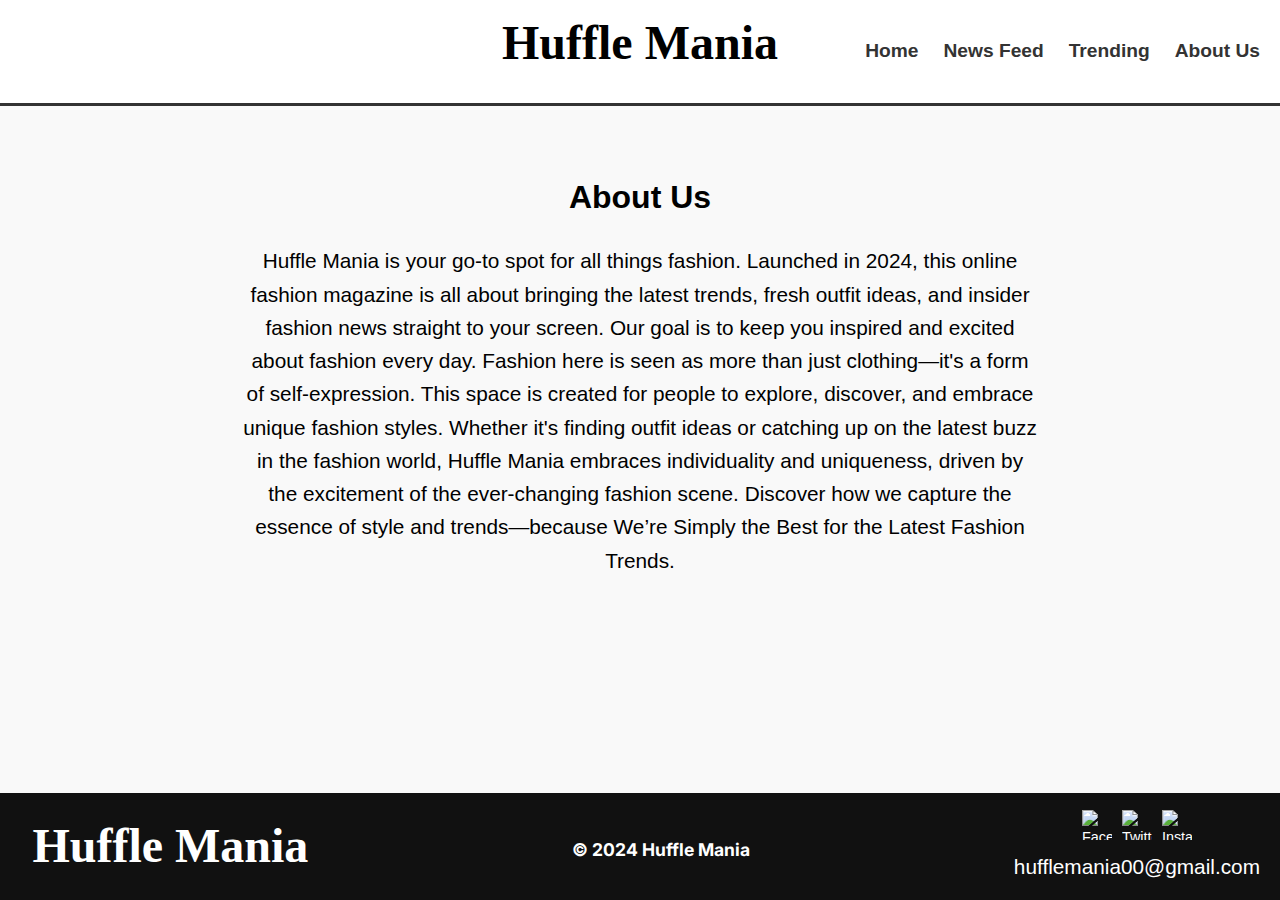
==== about.html @ dafe33a4 "Add files via upload" ====
<!DOCTYPE html>
<html lang="en">
<head>
    <meta charset="UTF-8">
    <meta name="viewport" content="width=device-width, initial-scale=1.0">
    <title>Huffle Mania - About Us</title>
    <link rel="stylesheet" href="about.css">
    <link href="https://fonts.googleapis.com/css2?family=Abhaya+Libre:wght@400;700&display=swap" rel="stylesheet">
    <link href="https://fonts.googleapis.com/css2?family=Inter:wght@700&display=swap" rel="stylesheet">
</head>
<body>

    <header>
        <h1 class="title">Huffle Mania</h1>
        <nav>
            <ul>
                <li><a href="index.html">Home</a></li>
                <li><a href="news.html">News Feed</a></li>
                <li><a href="trending.html">Trending</a></li>
                <li><a href="about.html">About Us</a></li>
            </ul>
        </nav>
    </header>

    <main>
        <section id="about-us">
            <h2>About Us</h2>
            <p>Huffle Mania is your go-to spot for all things fashion. Launched in 2024, this online fashion magazine is all about bringing the latest trends, fresh outfit ideas, and insider fashion news straight to your screen. 
                Our goal is to keep you inspired and excited about fashion every day.
                Fashion here is seen as more than just clothing—it's a form of self-expression. This space is created for people to explore, discover, and embrace unique fashion styles. 
                Whether it's finding outfit ideas or catching up on the latest buzz in the fashion world, Huffle Mania embraces individuality and uniqueness, driven by the excitement of the ever-changing fashion scene. 
                Discover how we capture the essence of style and trends—because We’re Simply the Best for the Latest Fashion Trends.</p>
        </section>
    </main>

    <footer class="footer">
        <h1 class="huffooter">Huffle Mania</h1>
        <p class="copyright">© 2024 Huffle Mania</p>
        <div class="email-container">
            <div class="social-icons">
                <img src="c:\Users\rian\OneDrive - HOLY ANGEL UNIVERSITY\Desktop\hufflemania website webcs\facebook logo.png" alt="Facebook" class="social-icon">
                <img src="c:\Users\rian\OneDrive - HOLY ANGEL UNIVERSITY\Desktop\hufflemania website webcs\twitter logo.png" alt="Twitter" class="social-icon">
                <img src="c:\Users\rian\OneDrive - HOLY ANGEL UNIVERSITY\Desktop\hufflemania website webcs\ig logo.png" alt="Instagram" class="social-icon">
            </div>
            <p class="email">hufflemania00@gmail.com</p>
        </div>
    </footer>    
</body>
</html>
---- about.css ----
body {
    font-family: 'Roboto', sans-serif;
    margin: 0;
    padding: 0;
    background-color: #f9f9f9;
    color: #333;
    line-height: 1.6;
    display: flex;
    flex-direction: column;
    min-height: 100vh;
}

.title {
    font-family: 'Roboto Serif', serif;
    margin-bottom: 15px;
    color: #000000;
}

header {
    display: flex;
    justify-content: space-between;
    align-items: center;
    background-color: #ffffff;
    color: black;
    padding: 20px;
    border-bottom: 3px solid #333;
    position: relative;
}

header h1 {
    margin: 0;
    color: #000;
    position: absolute;
    left: 50%;
    transform: translateX(-50%);
    font-size: 3rem;
}

header nav {
    margin-left: auto;
}

header nav ul {
    list-style-type: none;
    padding: 0;
    display: flex;
}

header nav ul li {
    margin-left: 25px;
}

header nav ul li a {
    color: #333;
    text-decoration: none;
    font-weight: 600;
    font-size: 1.2rem;
    transition: text-decoration 0.3s ease;
}

header nav ul li a:hover {
    text-decoration: underline;
}

main {
    padding: 40px 20px;
    max-width: 800px;
    margin: auto;
    flex: 1;
}

#about-us {
    text-align: center;
}

h2 {
    font-size: 2rem;
    color: #000000;
    margin-bottom: 15px;
}

p {
    font-size: 1.3rem;
    color: #000000;
    line-height: 1.6;
    margin-bottom: 10px;
}

.footer {
    display: flex;
    justify-content: space-between;
    align-items: center;
    background-color: #111;
    color: white;
    padding: 15px 20px;
    font-size: 0.9rem;
}

.huffooter {
    margin: 0;
    margin-left: 1%;
    font-size: 3rem;
    color: #ffffff;
    font-family: 'Roboto Serif', serif;
}

.email-container {
    display: flex;
    flex-direction: column;
    align-items: center;
}

.social-icons {
    display: flex;
    gap: 10px;
    margin-bottom: 10px;
}

.social-icon {
    width: 30px;
    height: 30px;
}

.copyright {
    font-family: 'Inter', sans-serif;
    font-weight: 700;
    font-size: 1.1rem;
    color: #ffffff;
    text-align: center;
}

.email {
    margin: 0;
    text-align: center;
    color: #ffffff;
}
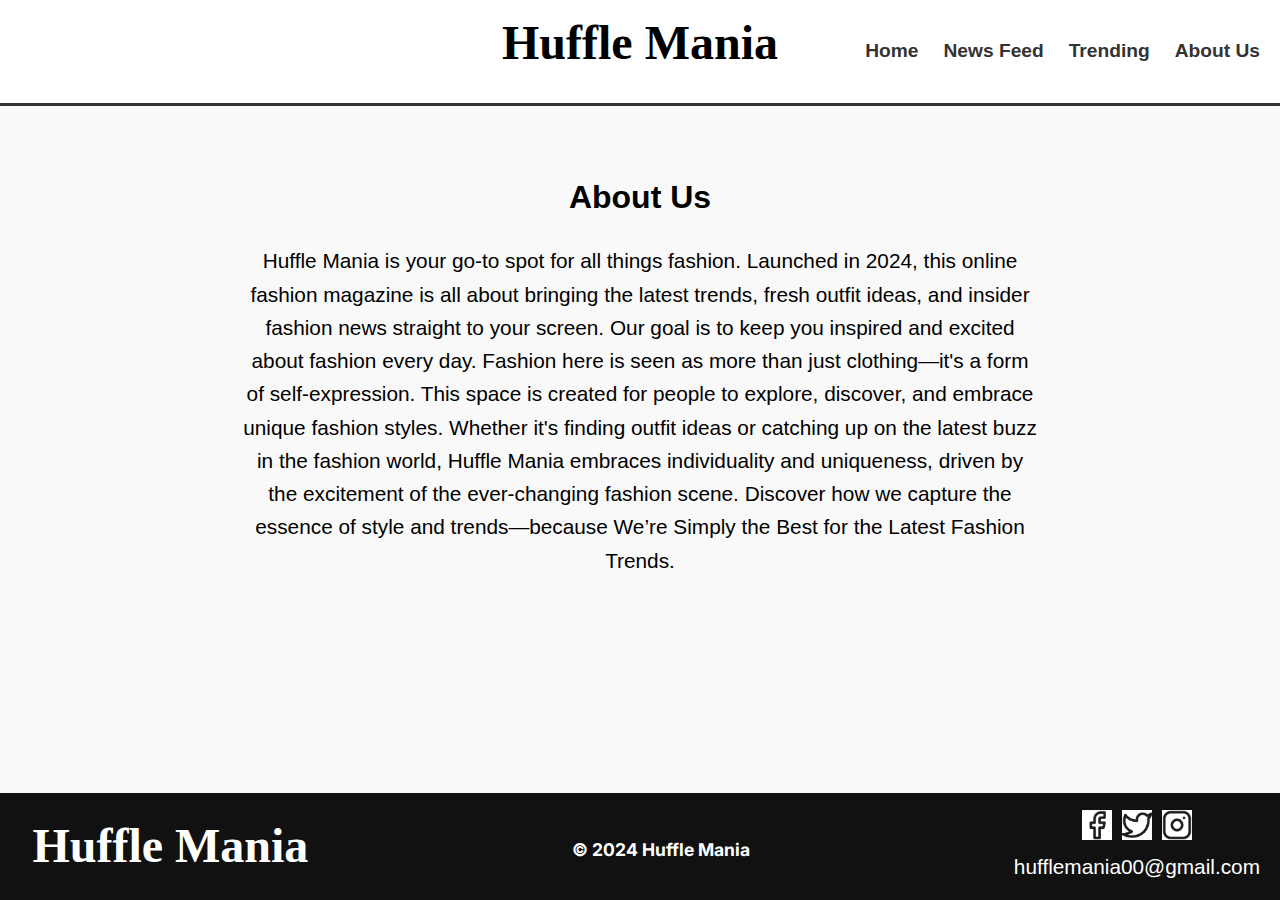
==== commit 42b5e07e: "about.html" ====
--- a/about.html
+++ b/about.html
@@ -38,9 +38,9 @@
         <p class="copyright">© 2024 Huffle Mania</p>
         <div class="email-container">
             <div class="social-icons">
-                <img src="c:\Users\rian\OneDrive - HOLY ANGEL UNIVERSITY\Desktop\hufflemania website webcs\facebook logo.png" alt="Facebook" class="social-icon">
-                <img src="c:\Users\rian\OneDrive - HOLY ANGEL UNIVERSITY\Desktop\hufflemania website webcs\twitter logo.png" alt="Twitter" class="social-icon">
-                <img src="c:\Users\rian\OneDrive - HOLY ANGEL UNIVERSITY\Desktop\hufflemania website webcs\ig logo.png" alt="Instagram" class="social-icon">
+                <img src="facebook logo.png" alt="Facebook" class="social-icon">
+                <img src="twitter logo.png" alt="Twitter" class="social-icon">
+                <img src="ig logo.png" alt="Instagram" class="social-icon">
             </div>
             <p class="email">hufflemania00@gmail.com</p>
         </div>
